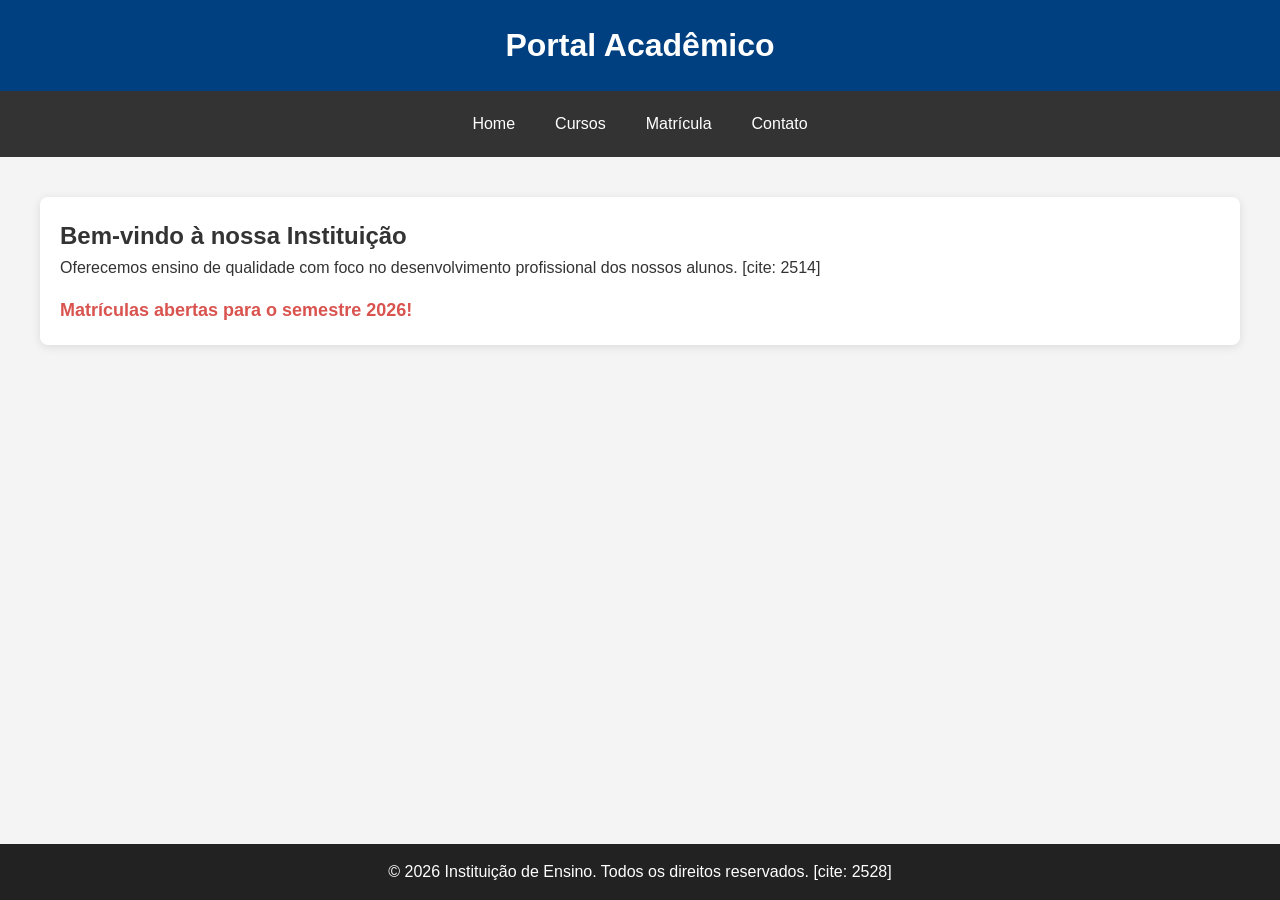
==== animal-extincao/index.html @ 8885dcea "carta de recomendação" ====
<!DOCTYPE html>
<html lang="pt-br">
<head>
    <meta charset="UTF-8">
    <title>Instituição de Ensino - Home</title>
    <link rel="stylesheet" href="styles.css">
</head>
<body>

    <header class="cabecalho-principal">
        <h1 class="titulo-site">Portal Acadêmico</h1>
    </header>

    <nav class="menu-navegacao">
        <a href="#" class="link-menu">Home</a>
        <a href="#" class="link-menu">Cursos</a>
        <a href="#" class="link-menu">Matrícula</a>
        <a href="#" class="link-menu">Contato</a>
    </nav>

    <main class="conteudo-centro">
        <section class="secao-informativa">
            <h2 class="subtitulo">Bem-vindo à nossa Instituição</h2>
            <p class="texto-padrao">
                Oferecemos ensino de qualidade com foco no desenvolvimento profissional dos nossos alunos. [cite: 2514]
            </p>
            <p class="texto-destaque">Matrículas abertas para o semestre 2026!</p>
        </section>
    </main>

    <footer class="rodape-institucional">
        <p class="copyright">&copy; 2026 Instituição de Ensino. Todos os direitos reservados. [cite: 2528]</p>
    </footer>

</body>
</html>
---- animal-extincao/styles.css ----
/* Seletor Universal para reset de margens [cite: 3592, 3595] */
* {
    margin: 0;
    padding: 0;
    box-sizing: border-box;
}

/* Estilos para o corpo da página [cite: 3294, 3681] */
body {
    font-family: Arial, sans-serif;
    background-color: #f4f4f4;
    color: #333;
    line-height: 1.6;
}

/* Estilização do cabeçalho com classe [cite: 3371, 3441] */
.cabecalho-principal {
    background-color: #004080; /* Azul escuro institucional */
    color: #ffffff;
    padding: 20px;
    text-align: center;
}

/* Estilização do menu [cite: 3377, 3442] */
.menu-navegacao {
    background-color: #333;
    display: flex;
    justify-content: center;
    padding: 10px;
}

.link-menu {
    color: white;
    padding: 10px 20px;
    text-decoration: none; /* Remove sublinhado [cite: 3387] */
}

/* Efeito Hover para interatividade [cite: 3390, 3548] */
.link-menu:hover {
    background-color: #0056b3;
    border-radius: 4px;
}

/* Área de conteúdo [cite: 3393, 3445] */
.conteudo-centro {
    padding: 40px;
    min-height: 400px;
}

.secao-informativa {
    background-color: white;
    padding: 20px;
    border-radius: 8px;
    box-shadow: 0 2px 10px rgba(0,0,0,0.1);
}

/* Classes específicas para texto [cite: 3479, 3689] */
.texto-destaque {
    color: #d9534f;
    font-weight: bold;
    font-size: 18px;
    margin-top: 15px;
}

/* Rodapé fixado na parte inferior [cite: 3401, 3446] */
.rodape-institucional {
    background-color: #222;
    color: white;
    text-align: center;
    padding: 15px;
    position: fixed;
    bottom: 0;
    width: 100%;
}

/* Media Query para responsividade em dispositivos móveis [cite: 3309, 3732] */
@media (max-width: 600px) {
    .menu-navegacao {
        flex-direction: column; /* Menu vertical em telas pequenas */
    }
    
    .cabecalho-principal {
        font-size: 14px;
    }
}
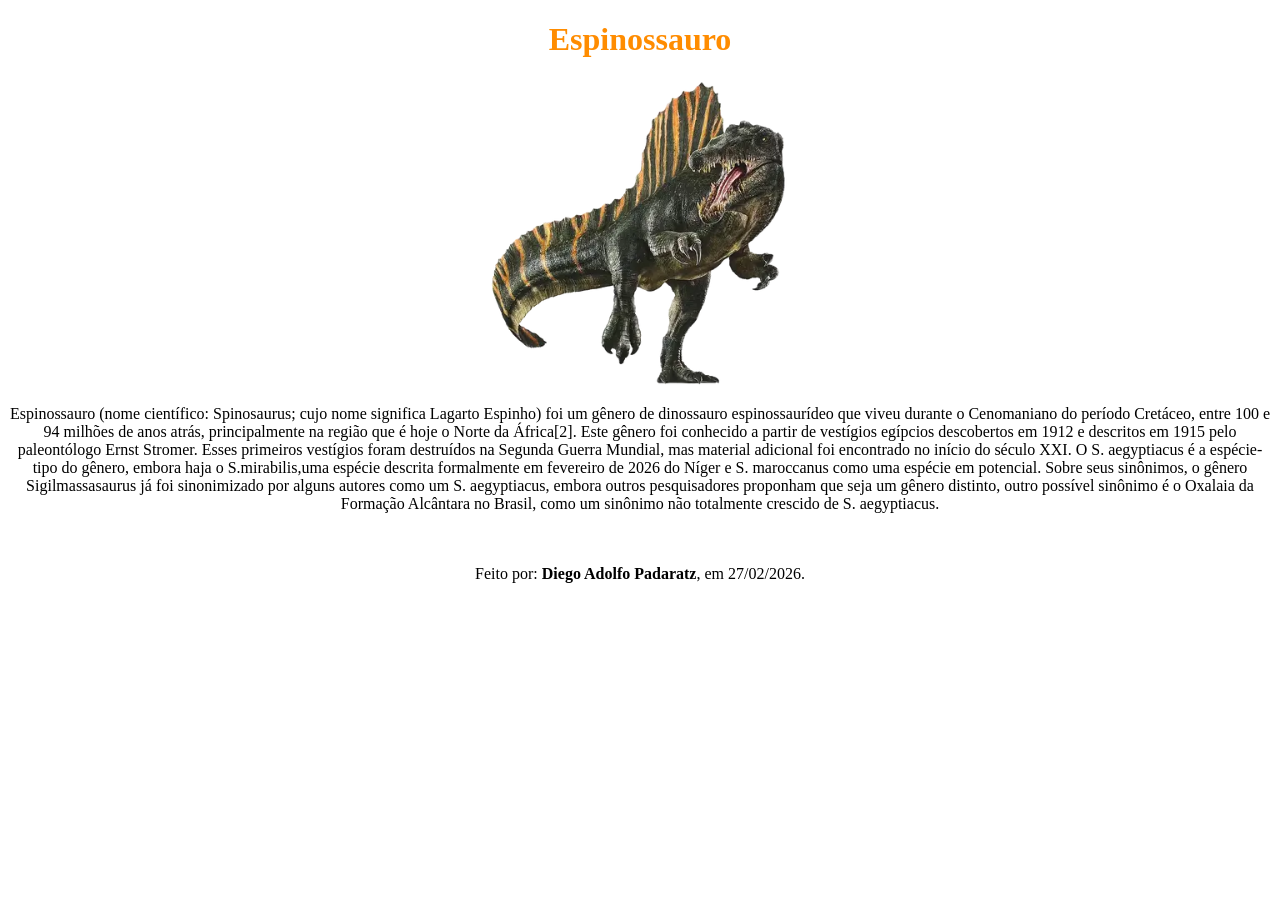
==== commit dfcda7ad: "correções importantesa para a tarefa animal em extinção" ====
--- a/animal-extincao/index.html
+++ b/animal-extincao/index.html
@@ -2,35 +2,17 @@
 <html lang="pt-br">
 <head>
     <meta charset="UTF-8">
-    <title>Instituição de Ensino - Home</title>
-    <link rel="stylesheet" href="styles.css">
+    <meta name="viewport" content="width=device-width, initial-scale=1.0">
+    <title>Espinossauro</title>
 </head>
-<body>
-
-    <header class="cabecalho-principal">
-        <h1 class="titulo-site">Portal Acadêmico</h1>
-    </header>
-
-    <nav class="menu-navegacao">
-        <a href="#" class="link-menu">Home</a>
-        <a href="#" class="link-menu">Cursos</a>
-        <a href="#" class="link-menu">Matrícula</a>
-        <a href="#" class="link-menu">Contato</a>
-    </nav>
-
-    <main class="conteudo-centro">
-        <section class="secao-informativa">
-            <h2 class="subtitulo">Bem-vindo à nossa Instituição</h2>
-            <p class="texto-padrao">
-                Oferecemos ensino de qualidade com foco no desenvolvimento profissional dos nossos alunos. [cite: 2514]
-            </p>
-            <p class="texto-destaque">Matrículas abertas para o semestre 2026!</p>
-        </section>
-    </main>
-
-    <footer class="rodape-institucional">
-        <p class="copyright">&copy; 2026 Instituição de Ensino. Todos os direitos reservados. [cite: 2528]</p>
-    </footer>
-
+<body style="text-align: center;">
+    <h1 style="color: darkorange;">Espinossauro</h1>
+    <img style="width: 300px;" src="Spinosaurus.png" alt="Aqui tem uma imagem do Tubarão Raposa">
+    <p class="padding: 10px 80px;">
+        Espinossauro (nome científico: Spinosaurus; cujo nome significa Lagarto Espinho) foi um gênero de dinossauro espinossaurídeo que viveu durante o Cenomaniano do período Cretáceo, entre 100 e 94 milhões de anos atrás, principalmente na região que é hoje o Norte da África[2]. Este gênero foi conhecido a partir de vestígios egípcios descobertos em 1912 e descritos em 1915 pelo paleontólogo Ernst Stromer. Esses primeiros vestígios foram destruídos na Segunda Guerra Mundial, mas material adicional foi encontrado no início do século XXI. O S. aegyptiacus é a espécie-tipo do gênero, embora haja o S.mirabilis,uma espécie descrita formalmente em fevereiro de 2026 do Níger e S. maroccanus como uma espécie em potencial. Sobre seus sinônimos, o gênero Sigilmassasaurus já foi sinonimizado por alguns autores como um S. aegyptiacus, embora outros pesquisadores proponham que seja um gênero distinto, outro possível sinônimo é o Oxalaia da Formação Alcântara no Brasil, como um sinônimo não totalmente crescido de S. aegyptiacus.
+    </p>
+    <br>
+    <br>
+    <span>Feito por: <strong>Diego Adolfo Padaratz</strong>, em 27/02/2026.</span>
 </body>
 </html>
